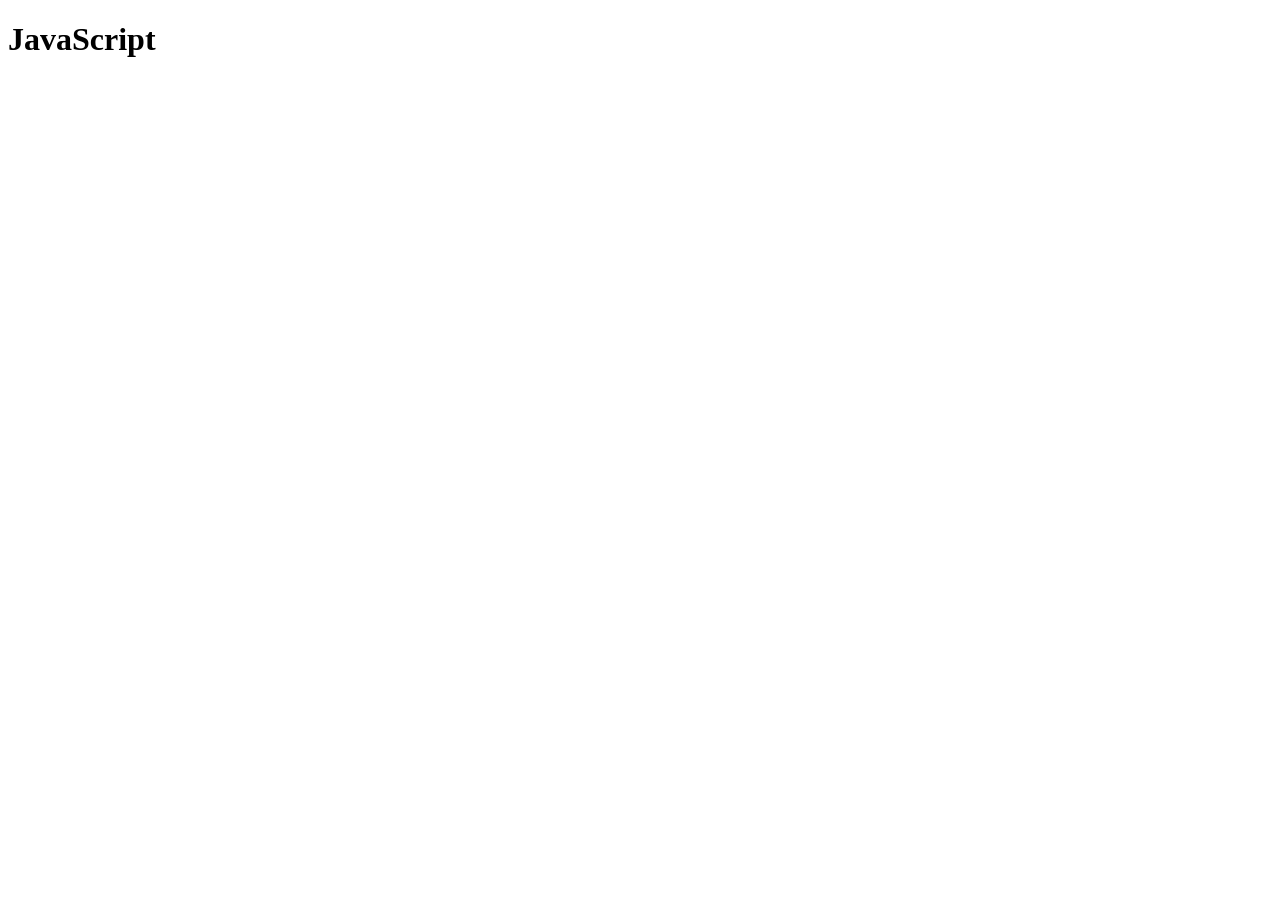
==== js-aula2/index.html @ ddb7aa48 "Create index.html" ====
<!DOCTYPE html>
<html lang="pt-br">
<head>
    <meta charset="UTF-8">
    <meta name="viewport" content="width=device-width, initial-scale=1.0">
    <title>Document</title>
</head>
<body>
    <h1>JavaScript</h1>
</body>
</html>
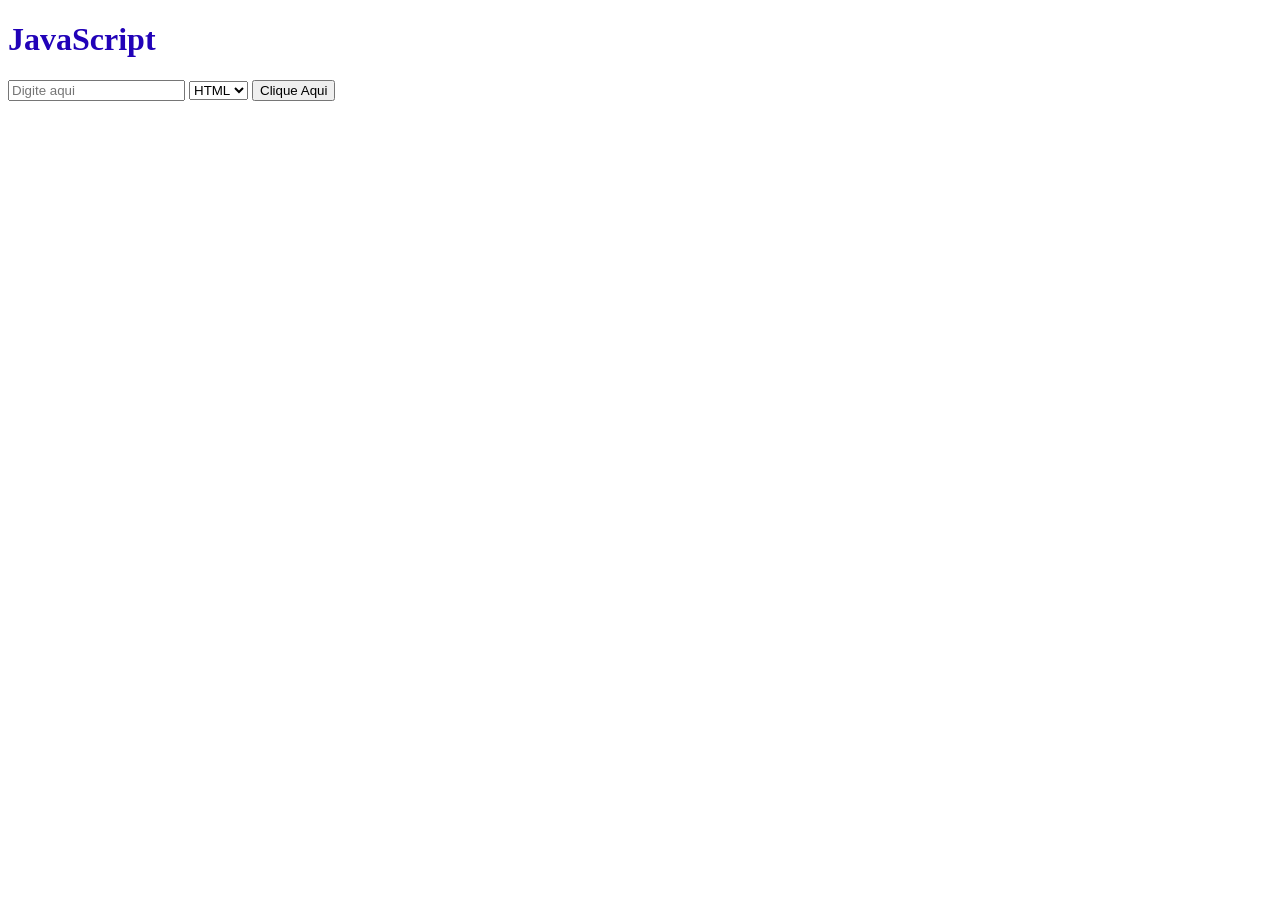
==== commit f85c1607: "." ====
--- a/js-aula2/index.html
+++ b/js-aula2/index.html
@@ -1,11 +1,30 @@
 <!DOCTYPE html>
 <html lang="pt-br">
+
 <head>
     <meta charset="UTF-8">
     <meta name="viewport" content="width=device-width, initial-scale=1.0">
-    <title>Document</title>
+    <title>JS-DevClub</title>
 </head>
+
 <body>
     <h1>JavaScript</h1>
+
+    <input id="main-input" placeholder="Digite aqui">
+
+    <select>
+        <option>HTML</option>
+        <option>CSS</option>
+        <option>React</option>
+        <option>Node</option>
+    </select>
+
+    <button class="main-button">Clique Aqui</button>
 </body>
-</html>+<style>
+    h1 {
+        color: #2102b8;
+    }
+</style>
+</html>
+
